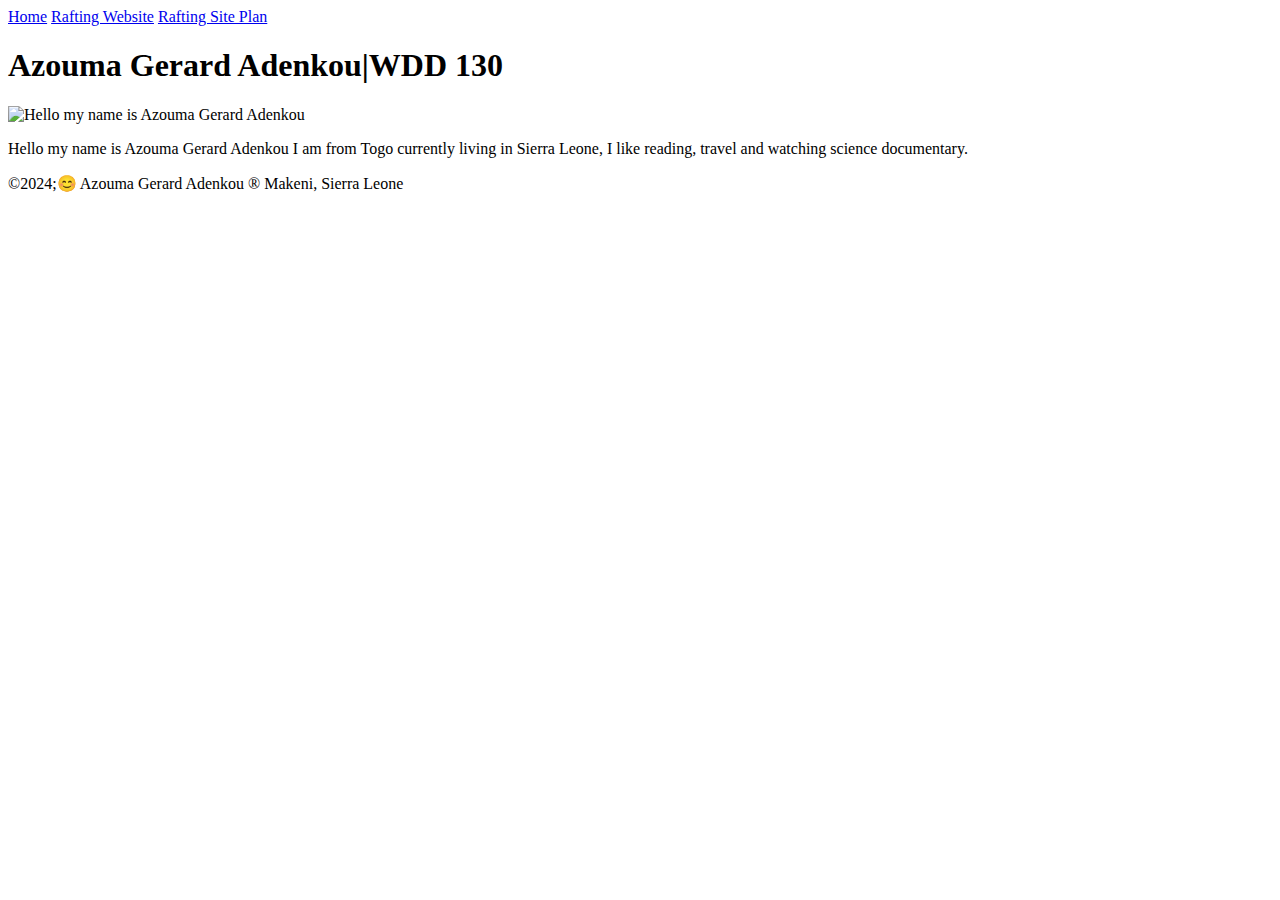
==== index.html @ ac3336b5 "my home pahe wdd130" ====
<!DOCTYPE html>
<html lang="en">
<head>
    <meta charset="UTF-8">
    <meta name="viewport" content="width=device-width, initial-scale=1.0">
    <title>Azouma Gerard Adenkou|WDD 130</title>
</head>
<body>
    <header>
        <nav>
            <a href="#">Home</a>
            <a href="wwr/">Rafting Website</a>
            <a href="wwr/site-plan-rafting.html">Rafting Site Plan</a>
        </nav>
    </header>
    <main>
        <h1>Azouma Gerard Adenkou|WDD 130</h1>
        <img src="images/IMG_0043.jpg" alt="Hello my name is Azouma Gerard Adenkou" width="200">
        <p>Hello my name is Azouma Gerard Adenkou I am from Togo currently living in Sierra Leone, I like reading, travel and watching science documentary. </p>
    </main>
    <footer>
        <p>&copy2024;😊 Azouma Gerard Adenkou ® Makeni, Sierra Leone</p>
    </footer>
    
</body>
</html>
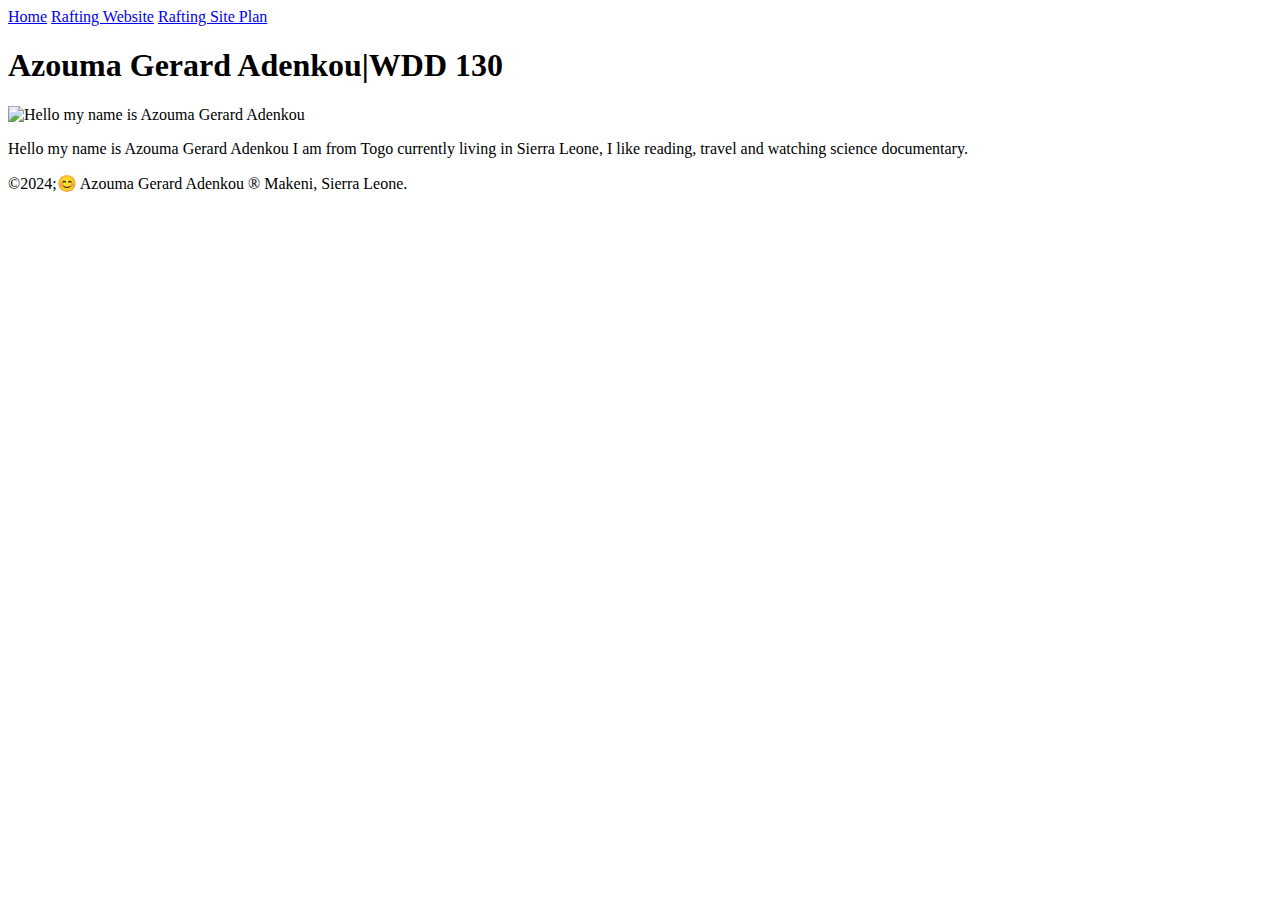
==== commit de23b452: "my home page" ====
--- a/index.html
+++ b/index.html
@@ -19,7 +19,7 @@
         <p>Hello my name is Azouma Gerard Adenkou I am from Togo currently living in Sierra Leone, I like reading, travel and watching science documentary. </p>
     </main>
     <footer>
-        <p>&copy2024;😊 Azouma Gerard Adenkou ® Makeni, Sierra Leone</p>
+        <p>&copy2024;😊 Azouma Gerard Adenkou ® Makeni, Sierra Leone.</p>
     </footer>
     
 </body>
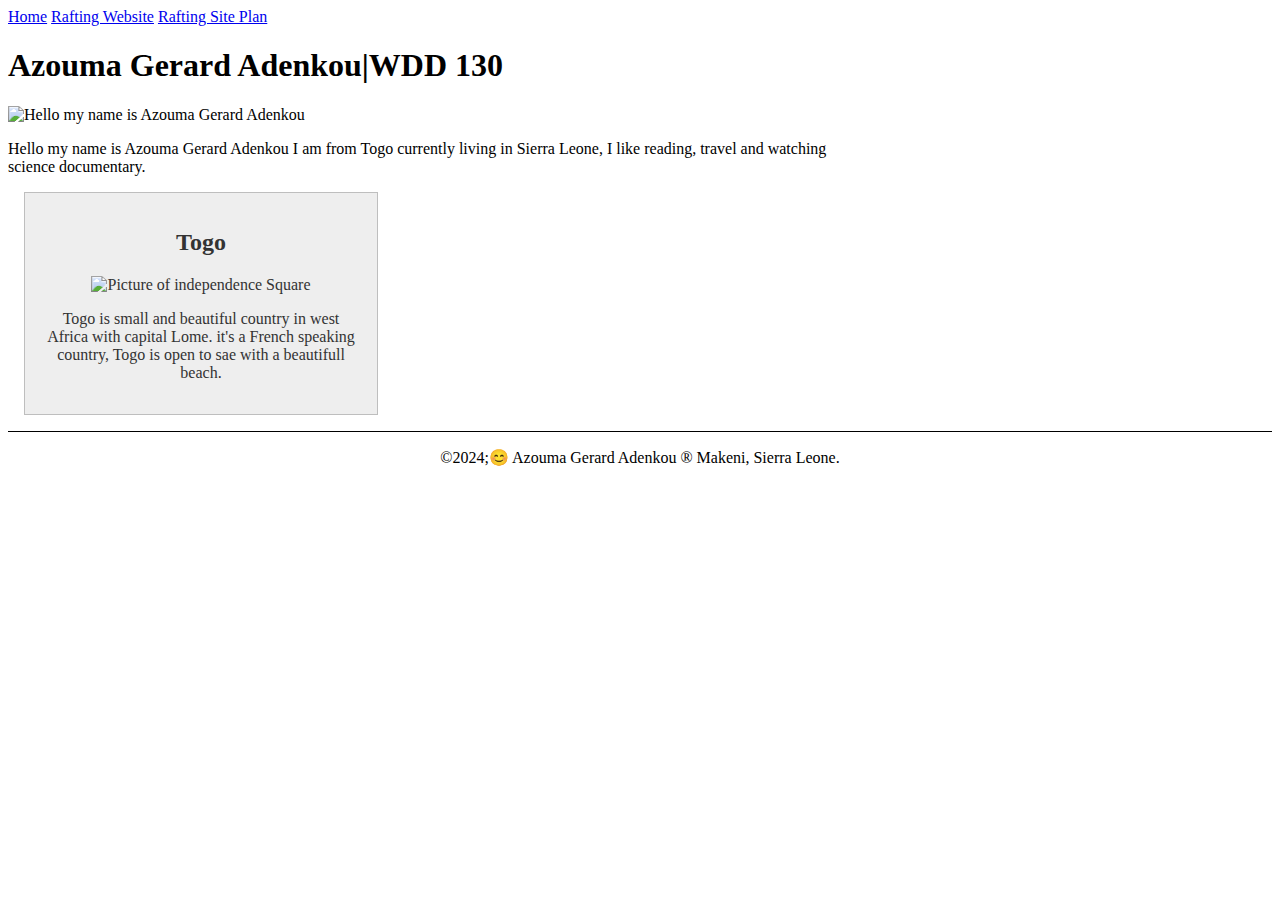
==== commit 158a0d6b: "enhancing home page" ====
--- a/index.html
+++ b/index.html
@@ -1,9 +1,12 @@
 <!DOCTYPE html>
-<html lang="en">
+<html lang="en-US">
 <head>
     <meta charset="UTF-8">
     <meta name="viewport" content="width=device-width, initial-scale=1.0">
+    <meta name="description" content="I'm Azouma, this is home page for my wdd130 assignment for BYUi">
+    <meta name="author" content="Azouma Gerard Adenkou">    
     <title>Azouma Gerard Adenkou|WDD 130</title>
+    <link rel="stylesheet" href="style.css">
 </head>
 <body>
     <header>
@@ -18,6 +21,11 @@
         <img src="images/IMG_0043.jpg" alt="Hello my name is Azouma Gerard Adenkou" width="200">
         <p>Hello my name is Azouma Gerard Adenkou I am from Togo currently living in Sierra Leone, I like reading, travel and watching science documentary. </p>
     </main>
+    <aside>
+        <h2>Togo</h2>
+        <img src="images/LogoRC72.png" alt="Picture of independence Square">
+        <p>Togo is small and beautiful country in west Africa with capital Lome. it's a French speaking country, Togo is open to sae with a beautifull beach.</p>
+    </aside>
     <footer>
         <p>&copy2024;😊 Azouma Gerard Adenkou ® Makeni, Sierra Leone.</p>
     </footer>
--- a/style.css
+++ b/style.css
@@ -0,0 +1,26 @@
+main {
+    max-width: 840px;
+}
+aside {
+    width: 20rem;
+    margin: 1rem;
+    border: 1px solid rgba(0, 0, 0, 0.2); /* 1 */
+    padding: 1rem;
+    background-color: #eee;
+    color: #333;
+    text-align: center;
+}
+aside img {
+    width: 200px;
+    height: auto;
+}
+main img {
+    width: 150px;
+    height: auto;
+}
+p { padding: 0;}
+footer {
+    margin-top: 15px;
+    border-top: 1px solid #000;
+    text-align: center;
+}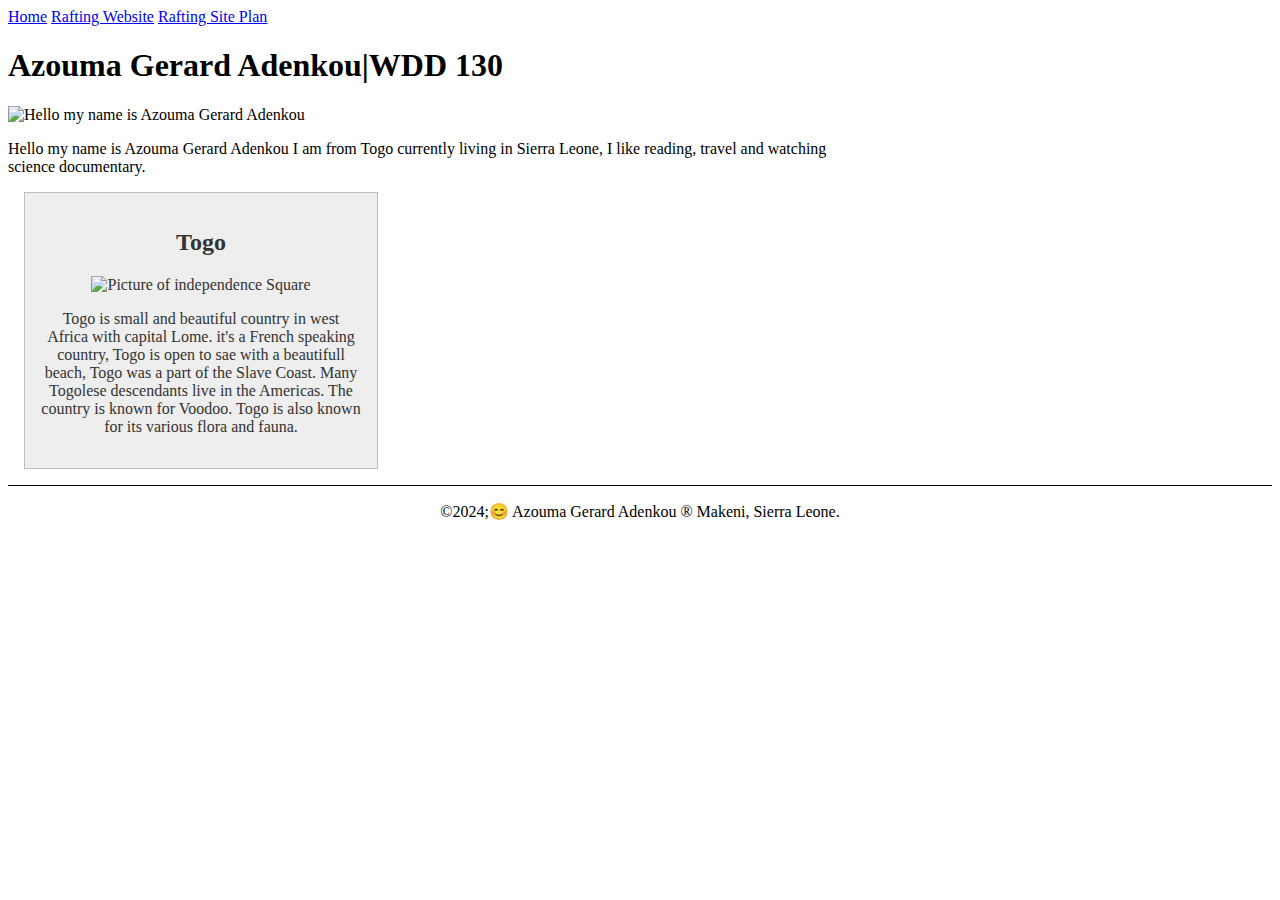
==== commit 0a6543d4: "My Home page" ====
--- a/index.html
+++ b/index.html
@@ -24,7 +24,7 @@
     <aside>
         <h2>Togo</h2>
         <img src="images/LogoRC72.png" alt="Picture of independence Square">
-        <p>Togo is small and beautiful country in west Africa with capital Lome. it's a French speaking country, Togo is open to sae with a beautifull beach.</p>
+        <p>Togo is small and beautiful country in west Africa with capital Lome. it's a French speaking country, Togo is open to sae with a beautifull beach, Togo was a part of the Slave Coast. Many Togolese descendants live in the Americas. The country is known for Voodoo. Togo is also known for its various flora and fauna.</p>
     </aside>
     <footer>
         <p>&copy2024;😊 Azouma Gerard Adenkou ® Makeni, Sierra Leone.</p>
